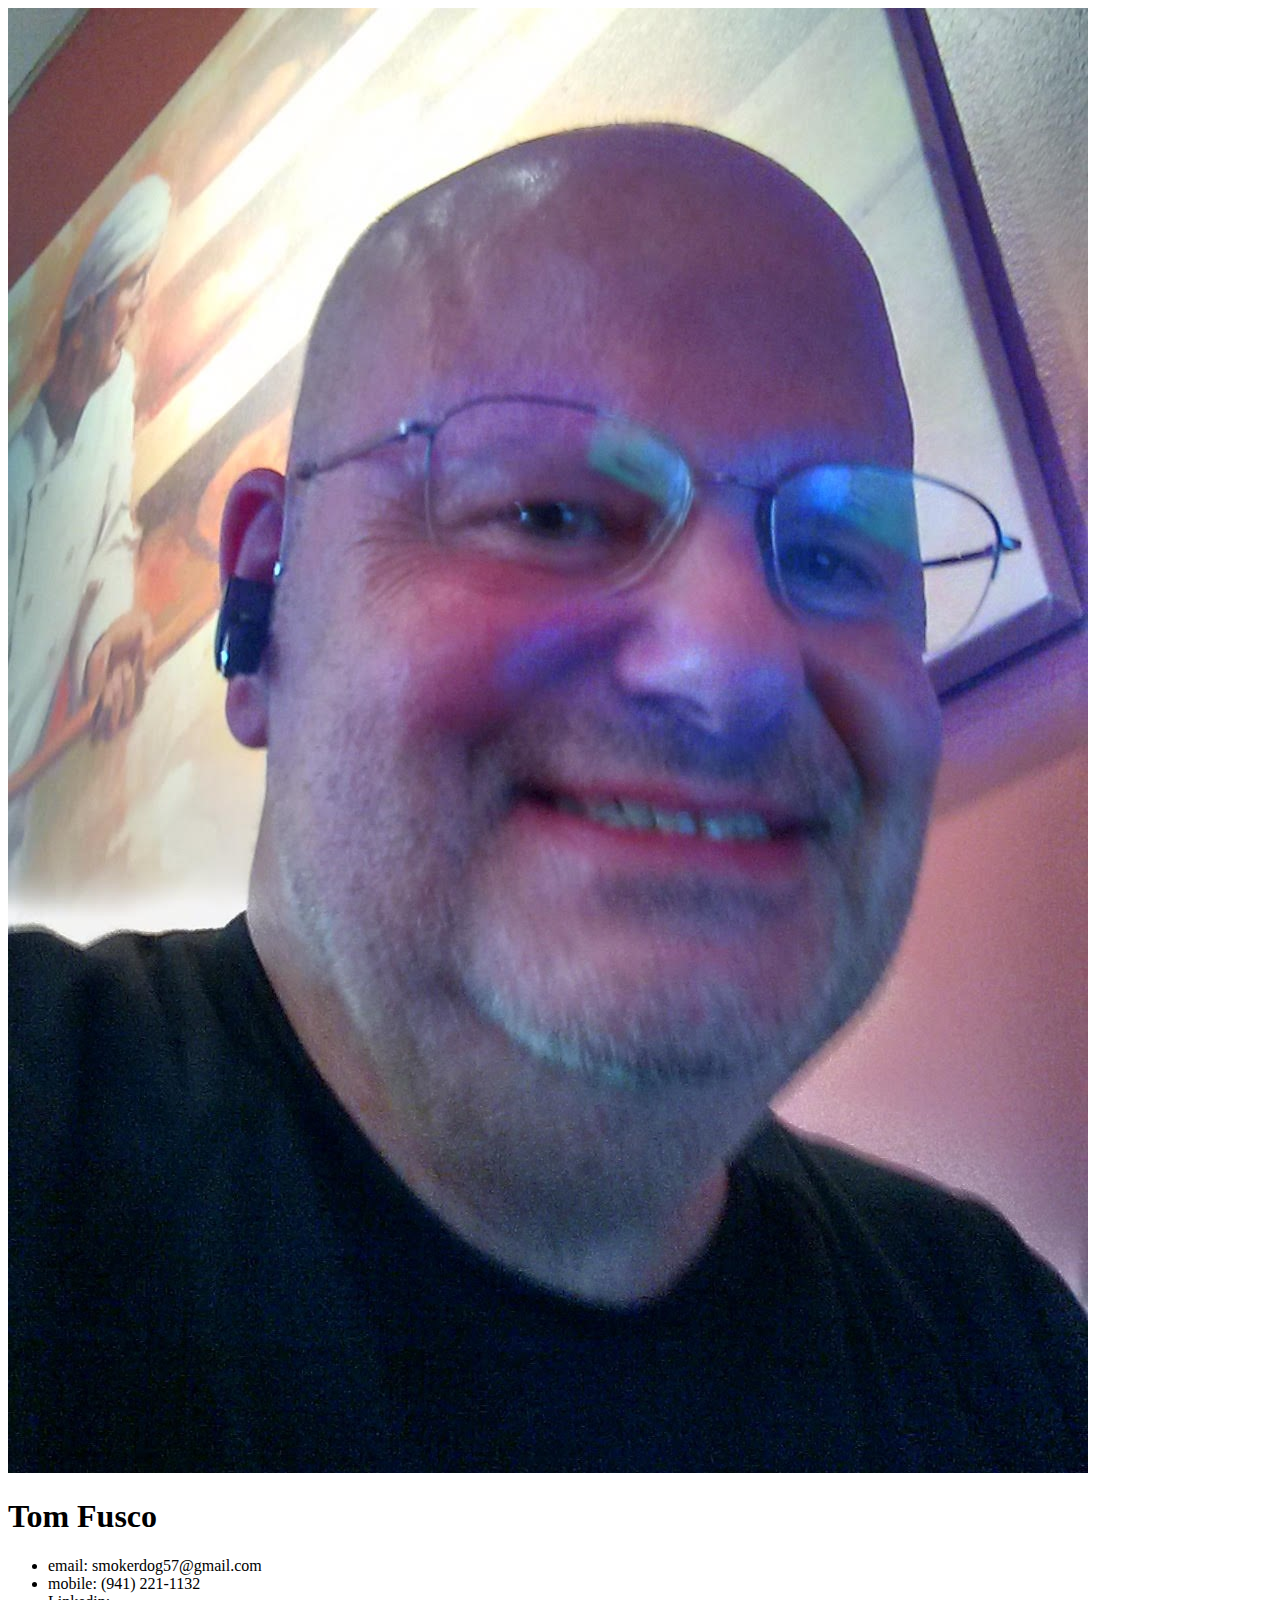
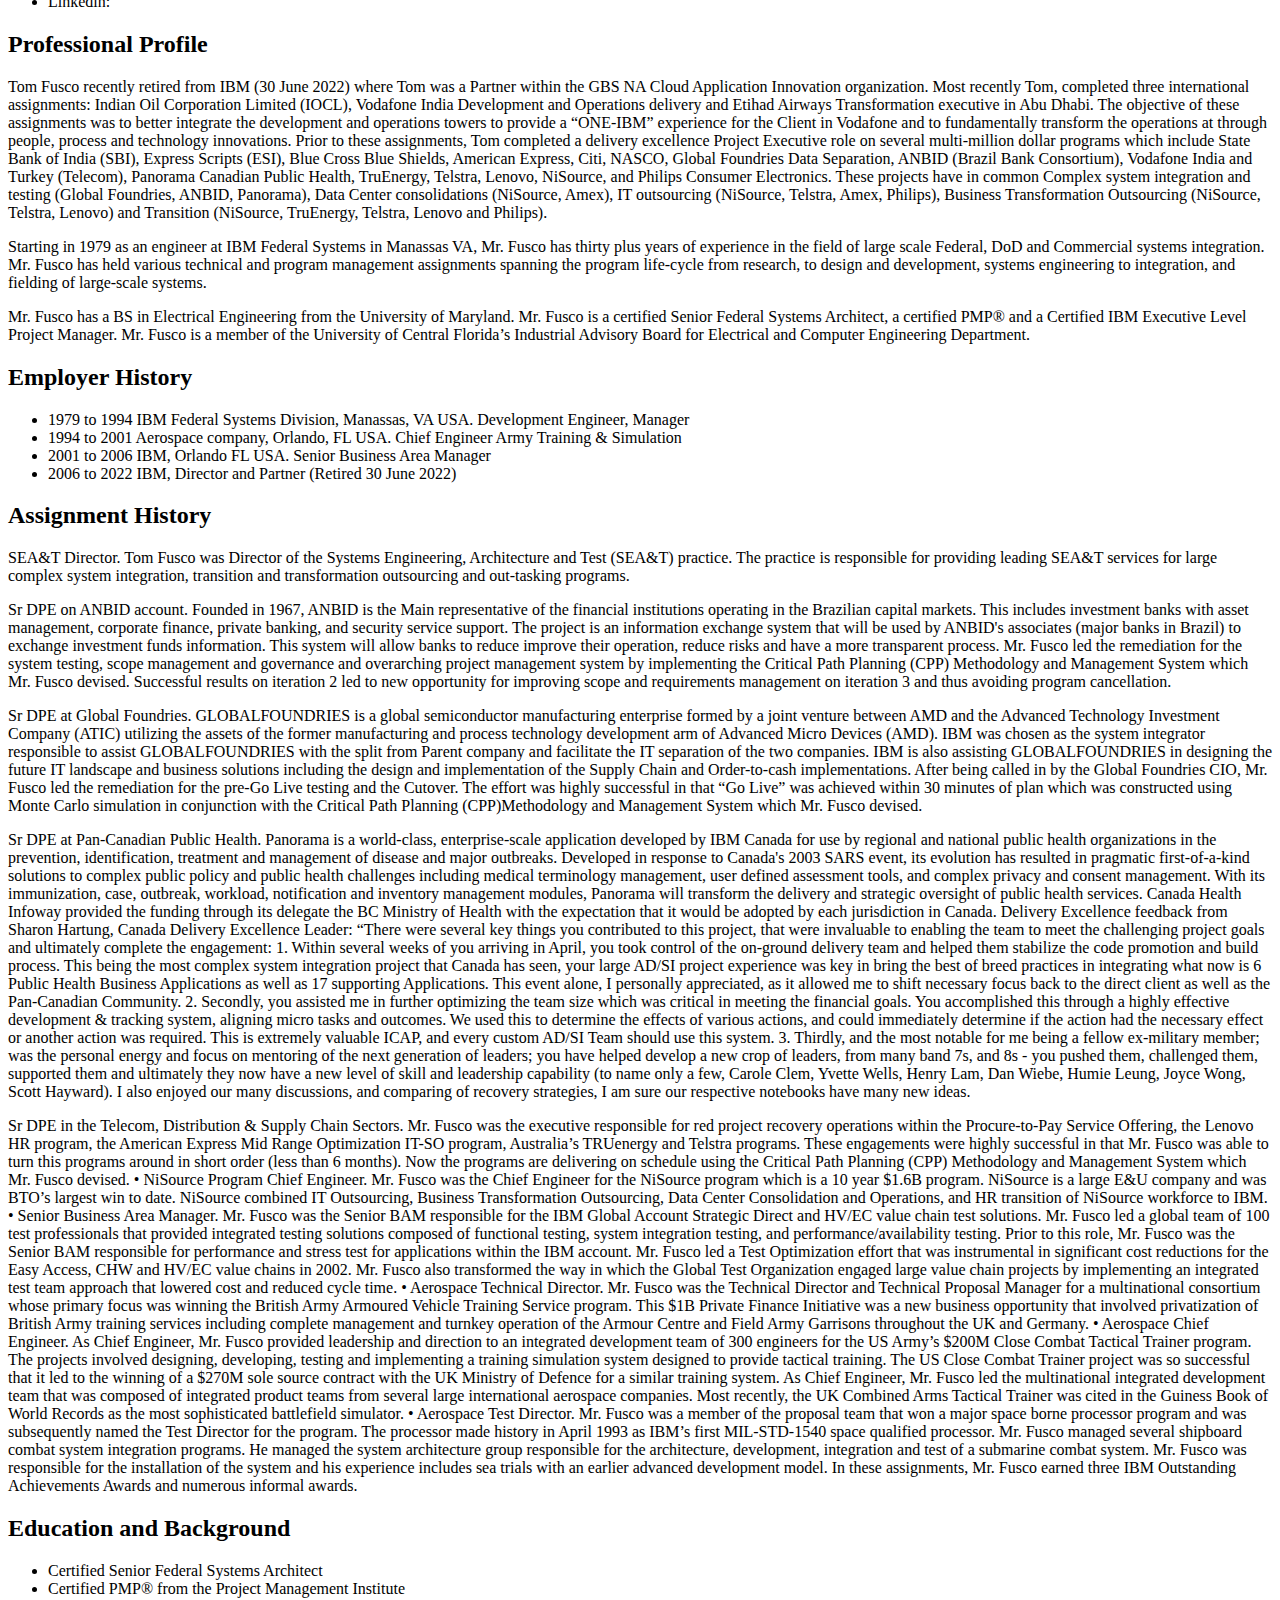
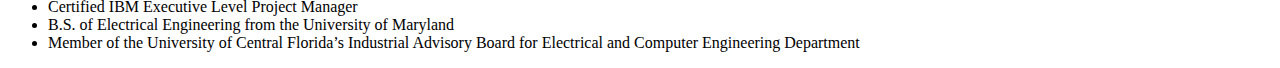
==== resume.html @ 693b24fe "next iteration fixing problems" ====
<!DOCTYPE html>
<html lang="en">

<head>
	<meta charset="UTF-8">
	<meta name="viewport" content="width=device-width, initial-scale=1.0">
	<title>Tom Fusco Resume</title>
	<link rel="stylesheet" href="./assets/css/reset.css">
	<link rel="stylesheet" href="./assets/css/resume.css">
</head>

<body>
	<header class="header_top">
		<img src="./Assets/images/tom.jpg" alt="picture">
		<h1><span class="headername">Tom Fusco</span></h1>
		<nav>
			<ul>
				<li>email: smokerdog57@gmail.com</li>
				<li>mobile: (941) 221-1132</li>
				<li>Linkedin:</li>
			</ul>
		</nav>
	</header>
	<main>
		<section>
			<h2>Professional Profile</h2>
			<p>Tom Fusco recently retired from IBM (30 June 2022) where Tom was a Partner within the GBS
				NA Cloud Application Innovation organization. Most recently Tom, completed three international
				assignments:
				Indian Oil Corporation Limited (IOCL), Vodafone India Development and Operations
				delivery and Etihad Airways Transformation executive in Abu Dhabi. The objective of these
				assignments was to better integrate the development and operations towers to provide a
				“ONE-IBM” experience for the Client in Vodafone and to fundamentally transform the operations
				at through people, process and technology innovations. Prior to these assignments,
				Tom completed a delivery excellence Project Executive role on several multi-million dollar
				programs which include State Bank of India (SBI), Express Scripts (ESI), Blue Cross
				Blue Shields, American Express, Citi, NASCO, Global Foundries Data Separation,
				ANBID (Brazil Bank Consortium), Vodafone India and Turkey (Telecom),
				Panorama Canadian Public Health, TruEnergy, Telstra, Lenovo, NiSource, and
				Philips Consumer Electronics. These projects have in common Complex system integration
				and testing (Global Foundries, ANBID, Panorama), Data Center consolidations
				(NiSource, Amex), IT outsourcing (NiSource, Telstra, Amex, Philips),
				Business Transformation Outsourcing (NiSource, Telstra, Lenovo) and Transition
				(NiSource, TruEnergy, Telstra, Lenovo and Philips).</p>

			<p>Starting in 1979 as an engineer at IBM Federal Systems in Manassas VA, Mr. Fusco has thirty plus years of
				experience in the field of large scale Federal, DoD and Commercial systems integration. Mr. Fusco has
				held various technical and program management assignments spanning the program life-cycle from research,
				to
				design and development, systems engineering to integration, and fielding of large-scale systems.
			</p>

			<p>Mr. Fusco has a BS in Electrical Engineering from the University of Maryland. Mr. Fusco is a certified
				Senior Federal Systems Architect, a certified PMP® and a Certified IBM Executive Level Project Manager.
				Mr.
				Fusco is a member of the University of Central Florida’s Industrial Advisory Board for Electrical and
				Computer
				Engineering Department.
			</p>
		</section>
		<section>
			<h2>Employer History</h2>
			<ul>
				<li>1979 to 1994 IBM Federal Systems Division, Manassas, VA USA. Development Engineer, Manager</li>
				<li>1994 to 2001 Aerospace company, Orlando, FL USA. Chief Engineer Army Training & Simulation</li>
				<li>2001 to 2006 IBM, Orlando FL USA. Senior Business Area Manager</li>
				<li>2006 to 2022 IBM, Director and Partner (Retired 30 June 2022)</li>
			</ul>
		</section>
		<section>
			<h2>Assignment History</h2>

			<p>SEA&T Director. Tom Fusco was Director of the Systems Engineering, Architecture and Test (SEA&T)
				practice.
				The practice is responsible for providing leading SEA&T services for large complex system integration,
				transition and transformation outsourcing and out-tasking programs.</p>

			<p>Sr DPE on ANBID account. Founded in 1967, ANBID is the Main representative of the financial institutions
				operating in
				the Brazilian capital markets. This includes investment banks with asset management, corporate finance,
				private banking, and security service support. The project is an information exchange system that will
				be
				used by
				ANBID's associates (major banks in Brazil) to exchange investment funds information. This system will
				allow
				banks to reduce improve their operation, reduce risks and have a more transparent process. Mr. Fusco led
				the
				remediation for the system testing, scope management and governance and overarching project management
				system by implementing the Critical Path Planning (CPP) Methodology and Management System which Mr.
				Fusco
				devised.
				Successful results on iteration 2 led to new opportunity for improving scope and requirements management
				on
				iteration 3 and thus avoiding program cancellation.
			</p>

			<p>Sr DPE at Global Foundries. GLOBALFOUNDRIES is a global semiconductor manufacturing enterprise formed by
				a
				joint venture between AMD and the Advanced Technology Investment Company (ATIC) utilizing the assets of
				the
				former manufacturing and process technology development arm of Advanced Micro Devices (AMD). IBM was
				chosen
				as the system integrator responsible to assist GLOBALFOUNDRIES with the split from Parent company and
				facilitate the IT separation of the two companies. IBM is also assisting GLOBALFOUNDRIES in designing
				the
				future IT
				landscape and business solutions including the design and implementation of the Supply Chain and
				Order-to-cash implementations. After being called in by the Global Foundries CIO, Mr. Fusco led the
				remediation for the
				pre-Go Live testing and the Cutover. The effort was highly successful in that “Go Live” was achieved
				within
				30
				minutes of plan which was constructed using Monte Carlo simulation in conjunction with the Critical Path
				Planning
				(CPP)Methodology and Management System which Mr. Fusco devised.
			</p>

			<p>Sr DPE at Pan-Canadian Public Health. Panorama is a world-class, enterprise-scale application developed
				by IBM Canada for use by regional and national public health organizations in the prevention,
				identification, treatment and management of disease and major outbreaks. Developed in response to Canada's 2003 SARS event, its
				evolution has resulted in pragmatic first-of-a-kind solutions to complex public policy and public health
				challenges including medical terminology management, user defined assessment tools, and complex privacy and consent
				management. With its immunization, case, outbreak, workload, notification and inventory management
				modules, Panorama will transform the delivery and strategic oversight of public health services. Canada Health
				Infoway provided the funding through its delegate the BC Ministry of Health with the expectation that it would
				be adopted by each jurisdiction in Canada. Delivery Excellence feedback from Sharon Hartung, Canada
				Delivery Excellence Leader: “There were several key things you contributed to this project, that were invaluable
				to enabling the team to meet the challenging project goals and ultimately complete the engagement:

				1. Within several weeks of you arriving in April, you took control of the on-ground delivery team and
				helped them stabilize the code promotion and build process. This being the most complex system integration
				project that Canada has seen, your large AD/SI project experience was key in bring the best of breed practices in
				integrating what now is 6 Public Health Business Applications as well as 17 supporting Applications. This event
				alone, I personally appreciated, as it allowed me to shift necessary focus back to the direct client as well as
				the	Pan-Canadian Community.

				2. Secondly, you assisted me in further optimizing the team size which was critical in meeting the
				financial goals. You accomplished this through a highly effective development & tracking system, aligning micro
				tasks and outcomes. We used this to determine the effects of various actions, and could immediately determine if
				the	action had the necessary effect or another action was required. This is extremely valuable ICAP, and
				every custom AD/SI Team should use this system.

				3. Thirdly, and the most notable for me being a fellow ex-military member; was the personal energy and
				focus on mentoring of the next generation of leaders; you have helped develop a new crop of leaders, from many
				band 7s, and 8s - you pushed them, challenged them, supported them and ultimately they now have a new level of
				skill and leadership capability (to name only a few, Carole Clem, Yvette Wells, Henry Lam, Dan Wiebe, Humie Leung,
				Joyce Wong, Scott Hayward). I also enjoyed our many discussions, and comparing of recovery strategies, I am
				sure our respective notebooks have many new ideas.
			</p>

			<p>Sr DPE in the Telecom, Distribution & Supply Chain Sectors. Mr. Fusco was the executive responsible for
				red project recovery operations within the Procure-to-Pay Service Offering, the Lenovo HR program, the
				American Express Mid Range Optimization IT-SO program, Australia’s TRUenergy and Telstra programs. These
				engagements were highly successful in that Mr. Fusco was able to turn this programs around in short order (less than 6
				months). Now the programs are delivering on schedule using the Critical Path Planning (CPP) Methodology and
				Management System which Mr. Fusco devised.
				• NiSource Program Chief Engineer. Mr. Fusco was the Chief Engineer for the NiSource program which is a
				10 year $1.6B program. NiSource is a large E&U company and was BTO’s largest win to date. NiSource
				combined IT	Outsourcing, Business Transformation Outsourcing, Data Center Consolidation and Operations, and HR
				transition of NiSource workforce to IBM.
				• Senior Business Area Manager. Mr. Fusco was the Senior BAM responsible for the IBM Global Account
				Strategic Direct and HV/EC value chain test solutions. Mr. Fusco led a global team of 100 test
				professionals that provided integrated testing solutions composed of functional testing, system integration testing, and
				performance/availability testing. Prior to this role, Mr. Fusco was the Senior BAM responsible for
				performance and stress test for applications within the IBM account. Mr. Fusco led a Test Optimization
				effort that	was instrumental in significant cost reductions for the Easy Access, CHW and HV/EC value chains in 2002.
				Mr.	Fusco also transformed the way in which the Global Test Organization engaged large value chain projects
				by implementing an integrated test team approach that lowered cost and reduced cycle time.
				• Aerospace Technical Director. Mr. Fusco was the Technical Director and Technical Proposal Manager for
				a multinational consortium whose primary focus was winning the British Army Armoured Vehicle Training
				Service program. This $1B Private Finance Initiative was a new business opportunity that involved
				privatization of British Army training services including complete management and turnkey operation of the Armour
				Centre and Field Army Garrisons throughout the UK and Germany.
				• Aerospace Chief Engineer. As Chief Engineer, Mr. Fusco provided leadership and direction to an
				integrated development team of 300 engineers for the US Army’s $200M Close Combat Tactical Trainer
				program. The projects involved designing, developing, testing and implementing a training simulation system designed
				to provide tactical training. The US Close Combat Trainer project was so successful that it led to the
				winning of a $270M sole source contract with the UK Ministry of Defence for a similar training system. As Chief
				Engineer, Mr. Fusco led the multinational integrated development team that was composed of integrated product
				teams from several large international aerospace companies. Most recently, the UK Combined Arms Tactical Trainer
				was cited in the Guiness Book of World Records as the most sophisticated battlefield simulator.
				• Aerospace Test Director. Mr. Fusco was a member of the proposal team that won a major space borne
				processor program and was subsequently named the Test Director for the program. The processor made
				history in April 1993 as IBM’s first MIL-STD-1540 space qualified processor. Mr. Fusco managed several shipboard
				combat system integration programs. He managed the system architecture group responsible for the architecture,
				development, integration and test of a submarine combat system. Mr. Fusco was responsible for the
				installation of the system and his experience includes sea trials with an earlier advanced development model. In these
				assignments, Mr. Fusco earned three IBM Outstanding Achievements Awards and numerous informal awards.
			</p>
		</section>
		<section>
			<h2>Education and Background</h2>
			<ul>
				<li>Certified Senior Federal Systems Architect</li>
				<li>Certified PMP® from the Project Management Institute</li>
				<li>Certified IBM Executive Level Project Manager</li>
				<li>B.S. of Electrical Engineering from the University of Maryland</li>
				<li>Member of the University of Central Florida’s Industrial Advisory Board for Electrical and Computer
					Engineering Department
				</li>
			</ul>
		</section>
	</main>

</body>

</html>
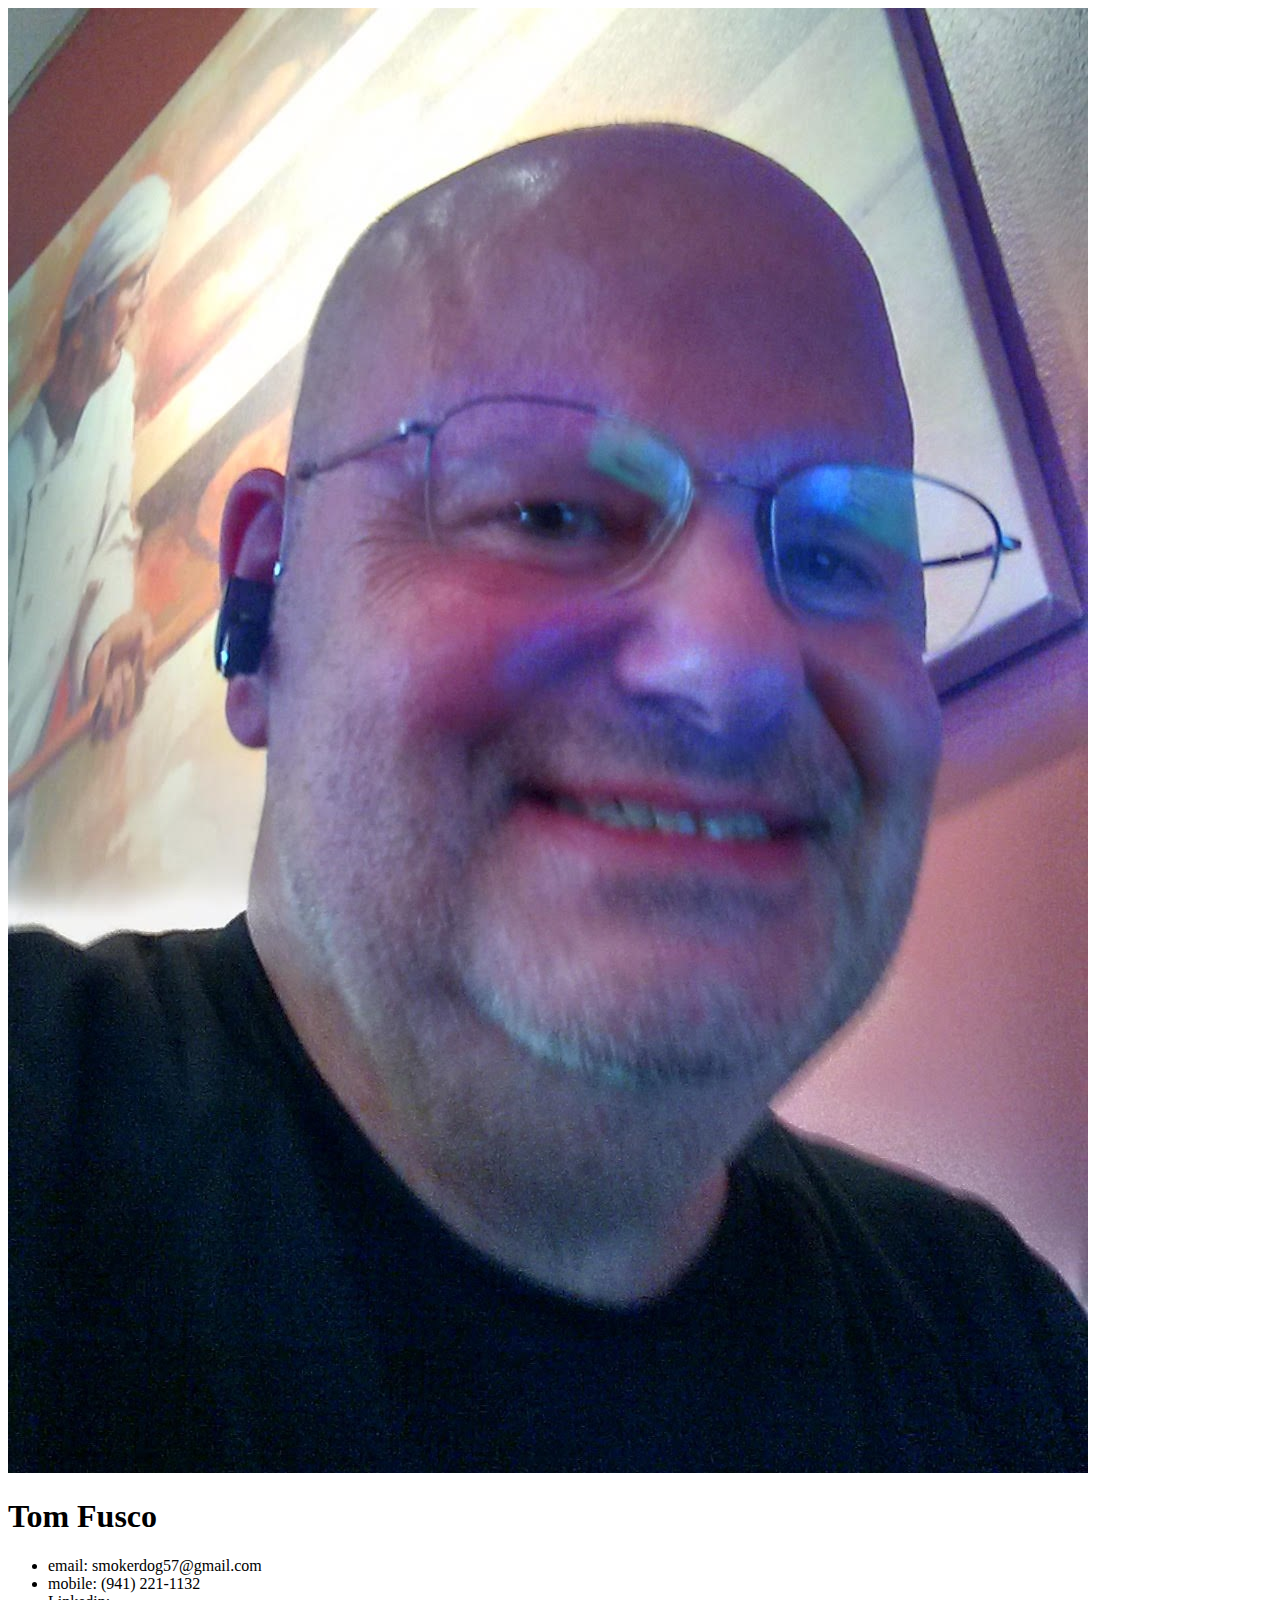
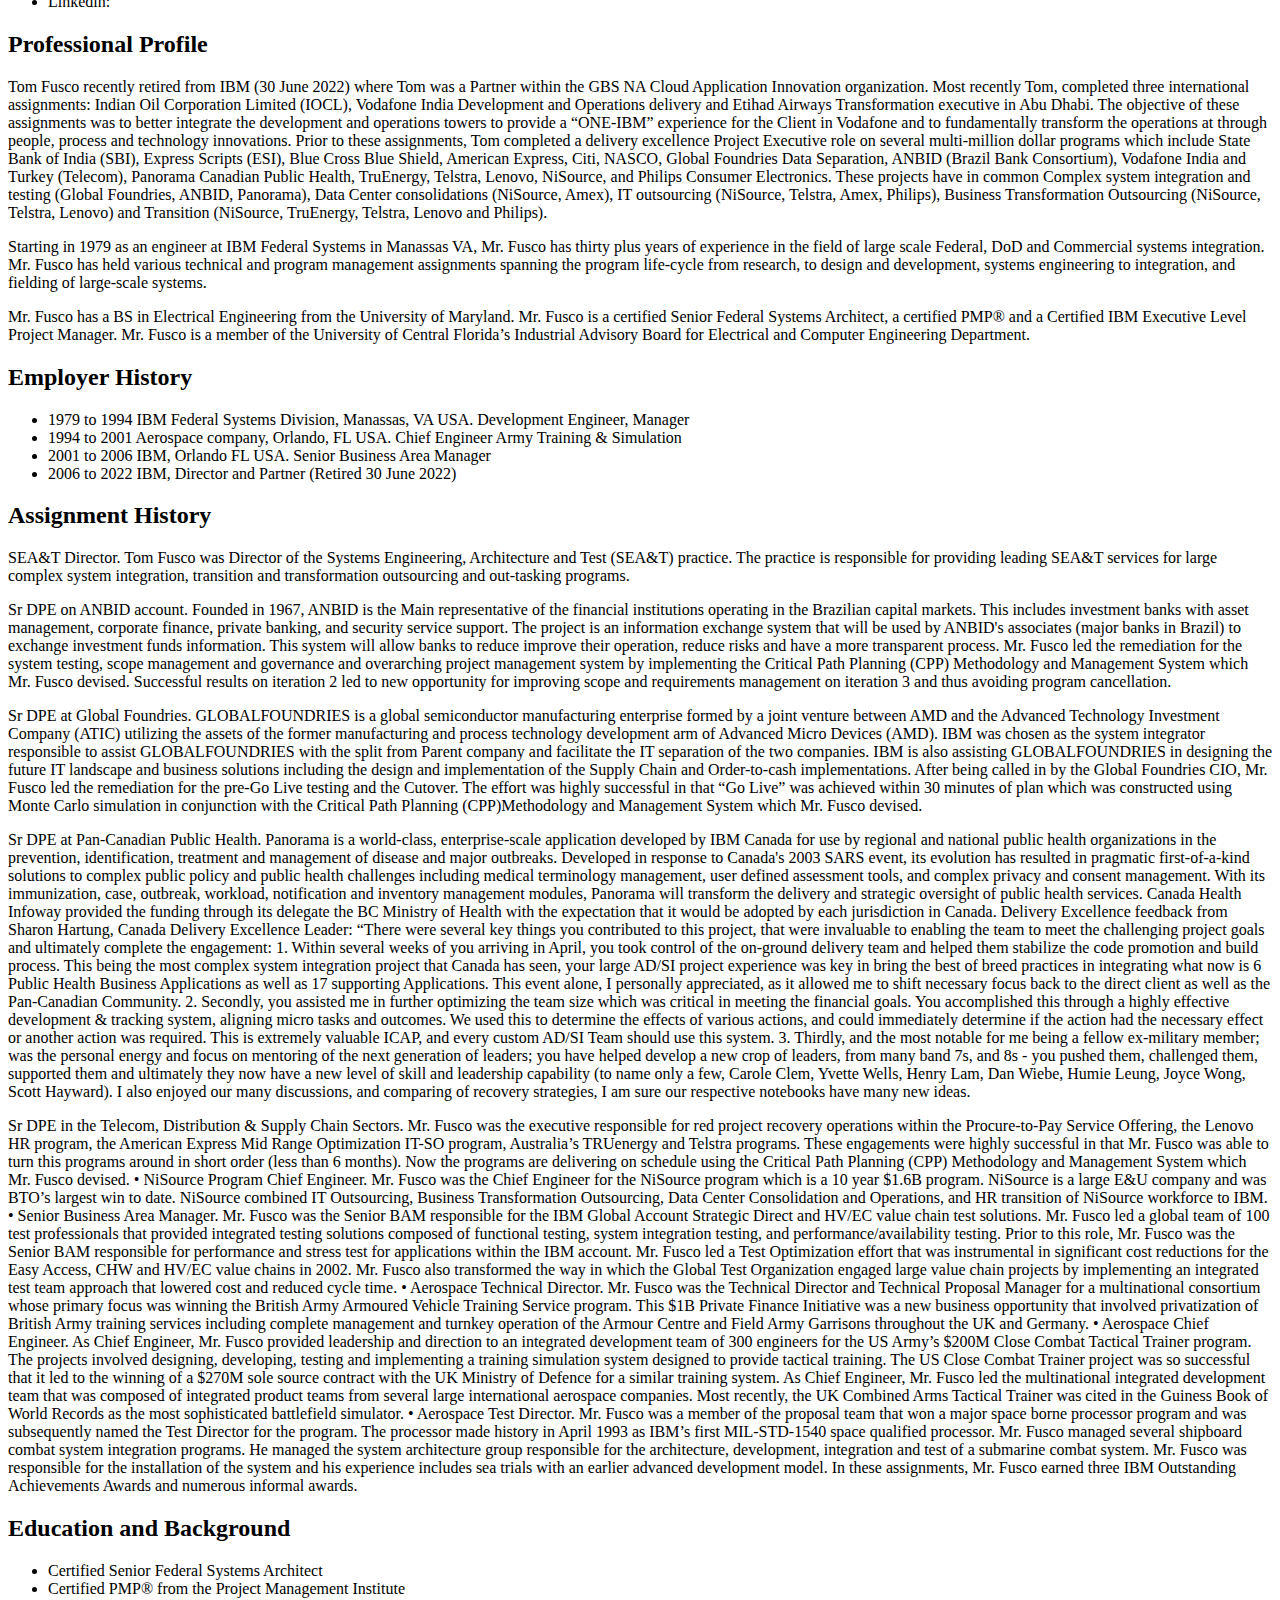
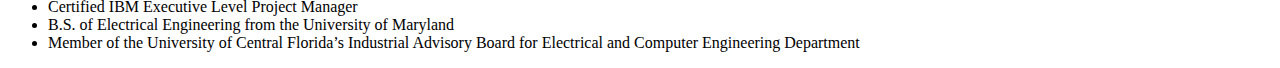
==== commit e61b72d5: "Continued adjusting the layout" ====
--- a/resume.html
+++ b/resume.html
@@ -34,7 +34,7 @@
 				at through people, process and technology innovations. Prior to these assignments,
 				Tom completed a delivery excellence Project Executive role on several multi-million dollar
 				programs which include State Bank of India (SBI), Express Scripts (ESI), Blue Cross
-				Blue Shields, American Express, Citi, NASCO, Global Foundries Data Separation,
+				Blue Shield, American Express, Citi, NASCO, Global Foundries Data Separation,
 				ANBID (Brazil Bank Consortium), Vodafone India and Turkey (Telecom),
 				Panorama Canadian Public Health, TruEnergy, Telstra, Lenovo, NiSource, and
 				Philips Consumer Electronics. These projects have in common Complex system integration
